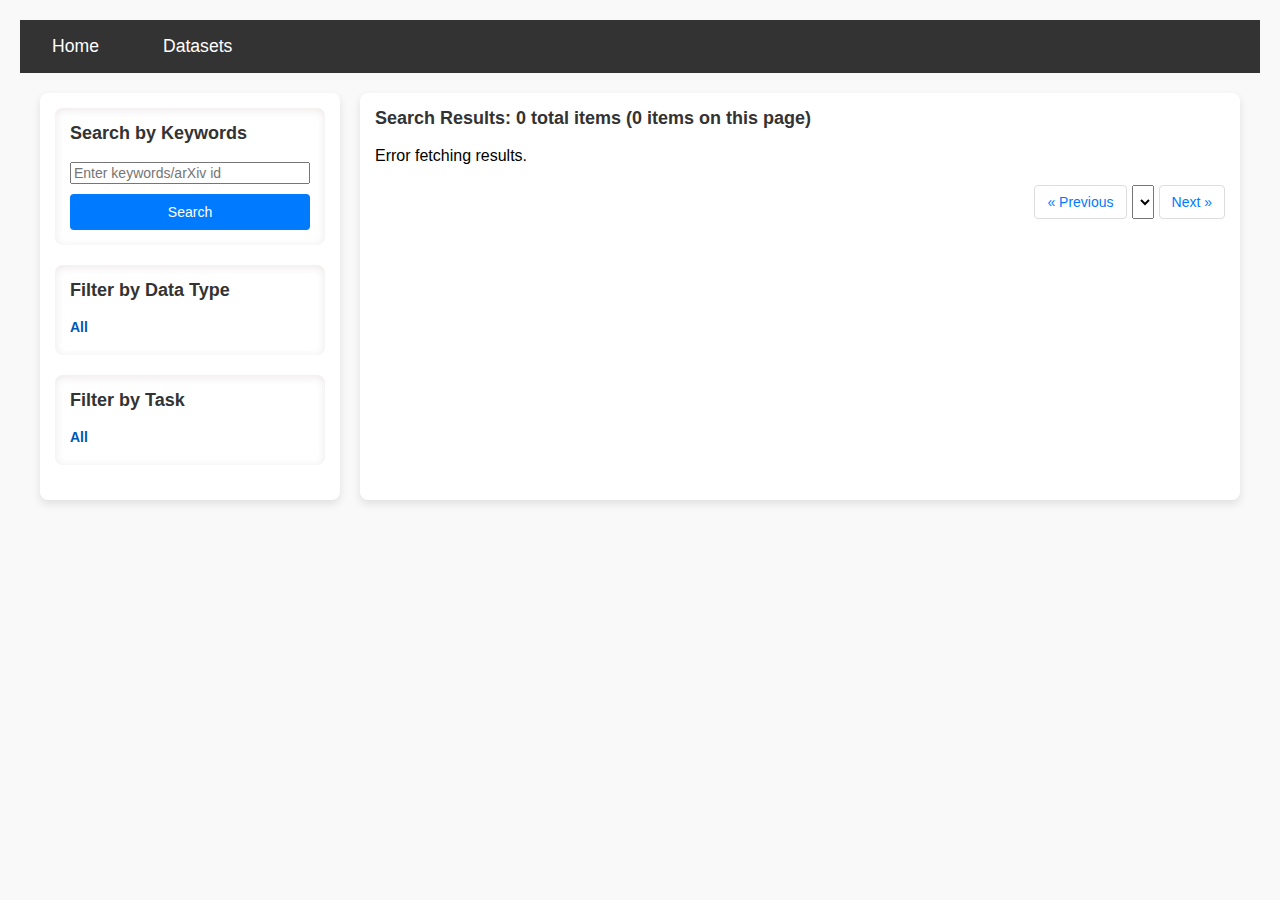
==== index.html @ 77063c3a "add dataset homepage" ====
<!DOCTYPE html>
<html lang="zh-CN">
<head>
    <meta charset="UTF-8">
    <meta name="viewport" content="width=device-width, initial-scale=1.0">
    <title>ChatPD</title>
    <!-- <link rel="stylesheet" href="static/css/styles.css"> -->
    <link rel="stylesheet" href="static/css/styles.css">
    <script src="static/js/script.js"></script>

</head>
<body>
    <nav class="top-nav">
        <ul>
            <li><a href="/">Home</a></li>
            <li><a href="datasets">Datasets</a></li>
        </ul>
    </nav>
    <div class="container">
        <!-- 侧边栏 -->
        <div class="sidebar">
            <!-- 搜索关键词 -->
            <div class="filter-container">
                <h3>Search by Keywords</h3>
                <form id="search-form">
                    <input type="text" id="keywords" name="keywords" placeholder="Enter keywords/arXiv id">
                    <input type="hidden" id="data_type" name="data_type" value="All">
                    <input type="hidden" id="task" name="task" value="All">
                    <button type="submit">Search</button>
                </form>
            </div>

            <!-- Data Type 筛选栏 -->
            <div class="filter-container" id="data-type-filter">
                <h3>Filter by Data Type</h3>
                <a href="#" data-type="All" class="filter-link active">All</a>
                <!-- 动态填充 Data Types -->
            </div>

            <!-- Task 筛选栏 -->
            <div class="filter-container" id="task-filter">
                <h3>Filter by Task</h3>
                <a href="#" data-task="All" class="filter-link active">All</a>
                <!-- 动态填充 Tasks -->
            </div>
        </div>

        <!-- 搜索结果 -->
        <div class="results">
            <h3 id="results-count">Search Results: 0 total items (0 items on this page)</h3>
            <div id="results-list">
                <p>No results found.</p>
            </div>
            <div class="pagination-container">
                <div class="pagination">
                    <button id="prev-page" disabled>&laquo; Previous</button>
                    <select id="page-selector"></select>
                    <button id="next-page" disabled>Next &raquo;</button>
                </div>
            </div>
        </div>
    </div>

</body>
</html>
---- static/css/styles.css ----
body {
    font-family: Arial, sans-serif;
    background-color: #f9f9f9;
    margin: 0;
    padding: 20px;
}

.container {
    display: grid;
    grid-template-columns: 300px 1fr;
    gap: 20px;
    max-width: 1200px;
    margin: 0 auto;
}

.sidebar {
    background: #fff;
    border-radius: 8px;
    padding: 15px;
    box-shadow: 0 4px 8px rgba(0, 0, 0, 0.1);
    overflow-y: auto;
    max-height: calc(100vh - 40px);
}

.sidebar h3 {
    margin-top: 0;
    font-size: 18px;
    color: #333;
}

.filter-section {
    margin-bottom: 20px;
    padding-bottom: 15px;
    border-bottom: 1px solid #ddd;
}

.sidebar a {
    text-decoration: none;
    color: #007bff;
    display: block;
    margin: 5px 0;
    font-size: 14px;
    white-space: nowrap;
    overflow: hidden;
    text-overflow: ellipsis;
}

.sidebar a.active {
    font-weight: bold;
    color: #0056b3;
}

.results {
    background: #fff;
    border-radius: 8px;
    padding: 15px;
    box-shadow: 0 4px 8px rgba(0, 0, 0, 0.1);
}

.results h3 {
    margin-top: 0;
    font-size: 18px;
    color: #333;
}

.result-item {
    padding: 10px;
    border-bottom: 1px solid #ddd;
}

.result-item:last-child {
    border-bottom: none;
}

.result-item h4 {
    margin: 0;
    font-size: 16px;
    color: #007bff;
}

.result-item p {
    margin: 5px 0;
    font-size: 14px;
    color: #555;
}

.pagination-container {
    display: flex;
    justify-content: flex-end;
    align-items: center;
    margin-top: 20px;
    width: 100%;
}

.pagination {
    display: flex;
    gap: 5px;
}

.pagination a,
.pagination span,
.pagination button {
    text-decoration: none;
    color: #007bff;
    padding: 8px 12px;
    border: 1px solid #ddd;
    border-radius: 4px;
    font-size: 14px;
    display: inline-block;
    text-align: center;
    background: none;
    cursor: pointer;
}

.pagination a.active,
.pagination button.active {
    font-weight: bold;
    background-color: #007bff;
    color: #fff;
}

.pagination span.ellipsis {
    background: transparent;
    border: none;
    color: #555;
    padding: 8px 12px;
}

.pagination a:hover,
.pagination button:hover {
    background-color: #e8f1ff;
}

.filter-container {
    background: #fff;
    border-radius: 8px;
    padding: 15px;
    box-shadow: inset 0 2px 8px rgba(207, 196, 196, 0.4);
    margin-bottom: 20px;
}

.filter-container input[type="text"] {
    box-sizing: border-box;
    max-width: 100%;
    font-size: 14px;
}

.filter-container button {
    font-size: 14px;
    max-width: 100%;
    background-color: #007bff; /* 按钮背景颜色 */
    color: #fff; /* 按钮文字颜色 */
    padding: 10px 15px; /* 调整内边距让按钮更显眼 */
    border: none; /* 移除默认边框 */
    border-radius: 4px; /* 圆角让按钮更现代化 */
    cursor: pointer; /* 鼠标悬停时显示为手势 */
    transition: background-color 0.3s ease, transform 0.2s ease; /* 添加平滑过渡效果 */
}

.filter-container button:hover {
    background-color: #0056b3; /* 悬停时的背景颜色 */
    transform: scale(1.05); /* 悬停时按钮略微放大 */
}

.filter-container button:active {
    background-color: #003f7f; /* 点击时的背景颜色 */
    transform: scale(0.98); /* 点击时按钮略微缩小 */
}


.filter-container form {
    display: flex;
    flex-direction: column;
    gap: 10px;
}

.filter-link {
    cursor: pointer;
}

@media (max-width: 768px) {
    .container {
        grid-template-columns: 1fr;
    }

    .sidebar {
        max-height: 300px;
        overflow-y: auto;
    }
}

/* 新增导航栏样式 */
.top-nav {
    background-color: #333;
    padding: 1rem;
}

.top-nav ul {
    list-style: none;
    margin: 0;
    padding: 0;
    display: flex;
    gap: 2rem;
}

.top-nav a {
    color: white;
    text-decoration: none;
    font-size: 1.1rem;
    padding: 0.5rem 1rem;
    border-radius: 4px;
}

.top-nav a:hover {
    background-color: #555;
}

/* 调整原有容器位置 */
.container {
    margin-top: 20px; /* 给导航栏留出空间 */
}

/* 数据集页面样式 */
.dataset-list {
    display: grid;
    gap: 1.5rem;
    padding: 20px;
}

.dataset-card {
    background: white;
    border-radius: 8px;
    padding: 1.5rem;
    box-shadow: 0 2px 4px rgba(0,0,0,0.1);
    transition: transform 0.2s;
}

.dataset-card:hover {
    transform: translateY(-3px);
}

.dataset-card h3 {
    color: #2c3e50;
    margin-bottom: 0.5rem;
}

.dataset-meta {
    margin-top: 1rem;
    display: flex;
    gap: 1rem;
    color: #7f8c8d;
    font-size: 0.9em;
}
---- static/css/styles.css ----
body {
    font-family: Arial, sans-serif;
    background-color: #f9f9f9;
    margin: 0;
    padding: 20px;
}

.container {
    display: grid;
    grid-template-columns: 300px 1fr;
    gap: 20px;
    max-width: 1200px;
    margin: 0 auto;
}

.sidebar {
    background: #fff;
    border-radius: 8px;
    padding: 15px;
    box-shadow: 0 4px 8px rgba(0, 0, 0, 0.1);
    overflow-y: auto;
    max-height: calc(100vh - 40px);
}

.sidebar h3 {
    margin-top: 0;
    font-size: 18px;
    color: #333;
}

.filter-section {
    margin-bottom: 20px;
    padding-bottom: 15px;
    border-bottom: 1px solid #ddd;
}

.sidebar a {
    text-decoration: none;
    color: #007bff;
    display: block;
    margin: 5px 0;
    font-size: 14px;
    white-space: nowrap;
    overflow: hidden;
    text-overflow: ellipsis;
}

.sidebar a.active {
    font-weight: bold;
    color: #0056b3;
}

.results {
    background: #fff;
    border-radius: 8px;
    padding: 15px;
    box-shadow: 0 4px 8px rgba(0, 0, 0, 0.1);
}

.results h3 {
    margin-top: 0;
    font-size: 18px;
    color: #333;
}

.result-item {
    padding: 10px;
    border-bottom: 1px solid #ddd;
}

.result-item:last-child {
    border-bottom: none;
}

.result-item h4 {
    margin: 0;
    font-size: 16px;
    color: #007bff;
}

.result-item p {
    margin: 5px 0;
    font-size: 14px;
    color: #555;
}

.pagination-container {
    display: flex;
    justify-content: flex-end;
    align-items: center;
    margin-top: 20px;
    width: 100%;
}

.pagination {
    display: flex;
    gap: 5px;
}

.pagination a,
.pagination span,
.pagination button {
    text-decoration: none;
    color: #007bff;
    padding: 8px 12px;
    border: 1px solid #ddd;
    border-radius: 4px;
    font-size: 14px;
    display: inline-block;
    text-align: center;
    background: none;
    cursor: pointer;
}

.pagination a.active,
.pagination button.active {
    font-weight: bold;
    background-color: #007bff;
    color: #fff;
}

.pagination span.ellipsis {
    background: transparent;
    border: none;
    color: #555;
    padding: 8px 12px;
}

.pagination a:hover,
.pagination button:hover {
    background-color: #e8f1ff;
}

.filter-container {
    background: #fff;
    border-radius: 8px;
    padding: 15px;
    box-shadow: inset 0 2px 8px rgba(207, 196, 196, 0.4);
    margin-bottom: 20px;
}

.filter-container input[type="text"] {
    box-sizing: border-box;
    max-width: 100%;
    font-size: 14px;
}

.filter-container button {
    font-size: 14px;
    max-width: 100%;
    background-color: #007bff; /* 按钮背景颜色 */
    color: #fff; /* 按钮文字颜色 */
    padding: 10px 15px; /* 调整内边距让按钮更显眼 */
    border: none; /* 移除默认边框 */
    border-radius: 4px; /* 圆角让按钮更现代化 */
    cursor: pointer; /* 鼠标悬停时显示为手势 */
    transition: background-color 0.3s ease, transform 0.2s ease; /* 添加平滑过渡效果 */
}

.filter-container button:hover {
    background-color: #0056b3; /* 悬停时的背景颜色 */
    transform: scale(1.05); /* 悬停时按钮略微放大 */
}

.filter-container button:active {
    background-color: #003f7f; /* 点击时的背景颜色 */
    transform: scale(0.98); /* 点击时按钮略微缩小 */
}


.filter-container form {
    display: flex;
    flex-direction: column;
    gap: 10px;
}

.filter-link {
    cursor: pointer;
}

@media (max-width: 768px) {
    .container {
        grid-template-columns: 1fr;
    }

    .sidebar {
        max-height: 300px;
        overflow-y: auto;
    }
}

/* 新增导航栏样式 */
.top-nav {
    background-color: #333;
    padding: 1rem;
}

.top-nav ul {
    list-style: none;
    margin: 0;
    padding: 0;
    display: flex;
    gap: 2rem;
}

.top-nav a {
    color: white;
    text-decoration: none;
    font-size: 1.1rem;
    padding: 0.5rem 1rem;
    border-radius: 4px;
}

.top-nav a:hover {
    background-color: #555;
}

/* 调整原有容器位置 */
.container {
    margin-top: 20px; /* 给导航栏留出空间 */
}

/* 数据集页面样式 */
.dataset-list {
    display: grid;
    gap: 1.5rem;
    padding: 20px;
}

.dataset-card {
    background: white;
    border-radius: 8px;
    padding: 1.5rem;
    box-shadow: 0 2px 4px rgba(0,0,0,0.1);
    transition: transform 0.2s;
}

.dataset-card:hover {
    transform: translateY(-3px);
}

.dataset-card h3 {
    color: #2c3e50;
    margin-bottom: 0.5rem;
}

.dataset-meta {
    margin-top: 1rem;
    display: flex;
    gap: 1rem;
    color: #7f8c8d;
    font-size: 0.9em;
}
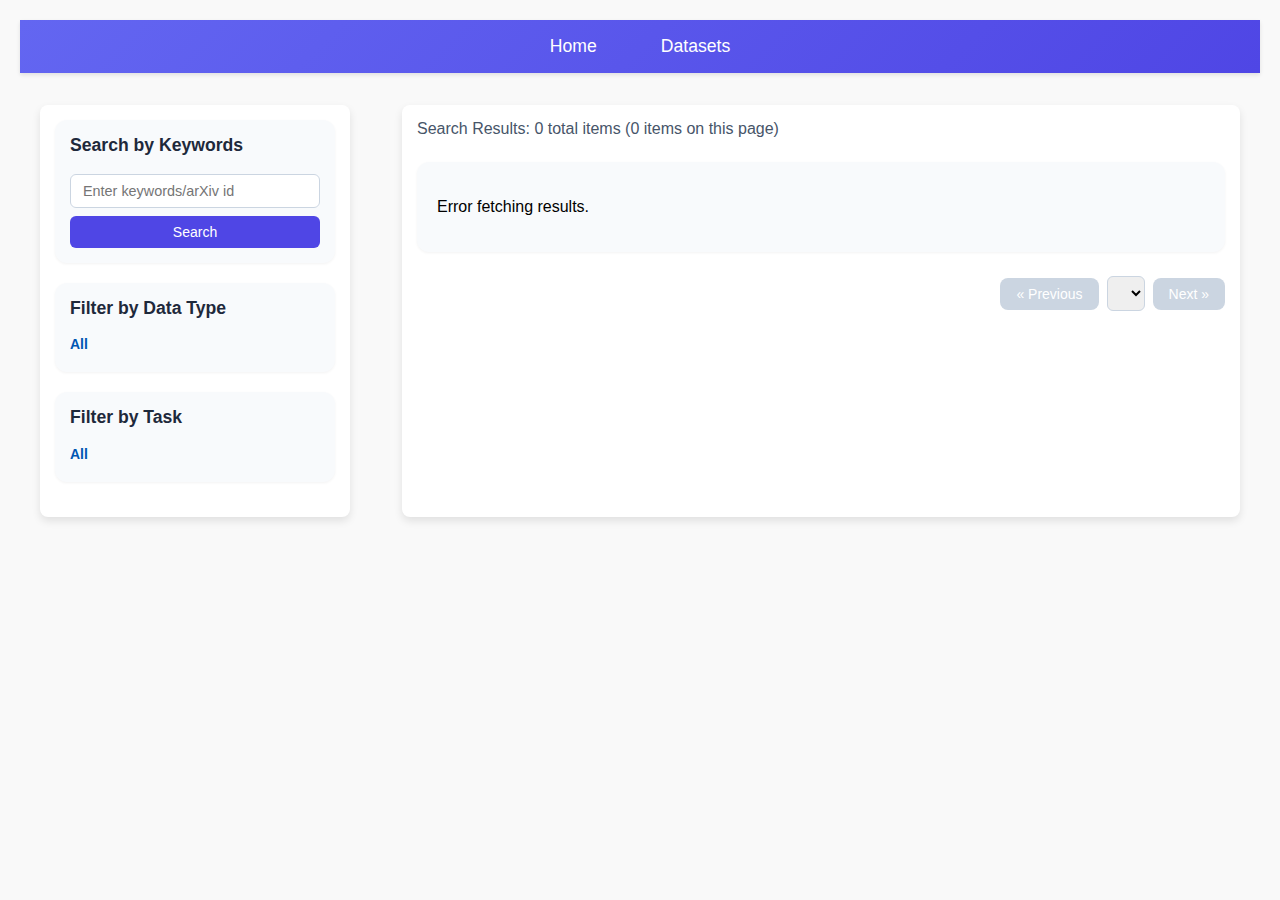
==== commit cb81028a: "update new web front end" ====
--- a/index.html
+++ b/index.html
@@ -4,16 +4,142 @@
     <meta charset="UTF-8">
     <meta name="viewport" content="width=device-width, initial-scale=1.0">
     <title>ChatPD</title>
-    <!-- <link rel="stylesheet" href="static/css/styles.css"> -->
     <link rel="stylesheet" href="static/css/styles.css">
     <script src="static/js/script.js"></script>
-
+    <style>
+        .top-nav {
+            background: linear-gradient(135deg, #6366f1 0%, #4f46e5 100%);
+            padding: 1rem 0;
+            box-shadow: 0 2px 4px rgba(0,0,0,0.1);
+        }
+        .top-nav ul {
+            display: flex;
+            justify-content: center;
+            gap: 2rem;
+            margin: 0;
+            padding: 0;
+            list-style: none;
+        }
+        .top-nav a {
+            color: white;
+            text-decoration: none;
+            font-weight: 500;
+            padding: 0.5rem 1rem;
+            border-radius: 0.5rem;
+            transition: background-color 0.3s;
+        }
+        .top-nav a:hover {
+            background-color: rgba(255,255,255,0.1);
+        }
+        .container {
+            max-width: 1200px;
+            margin: 2rem auto;
+            padding: 0 1rem;
+            display: flex;
+        }
+        .sidebar {
+            width: 280px;
+            margin-right: 2rem;
+        }
+        .filter-container {
+            background-color: #f8fafc;
+            border-radius: 0.75rem;
+            box-shadow: 0 1px 3px rgba(0,0,0,0.05);
+        }
+        .filter-container h3 {
+            margin-top: 0;
+            font-size: 1.1rem;
+            color: #1e293b;
+        }
+        .filter-link {
+            display: block;
+            color: #64748b;
+            text-decoration: none;
+            transition: color 0.3s;
+        }
+        .filter-link:hover {
+            color: #4f46e5;
+        }
+        .filter-link.active {
+            color: #4f46e5;
+            font-weight: 500;
+        }
+        #search-form {
+            display: flex;
+            gap: 0.5rem;
+        }
+        #search-form input[type="text"] {
+            flex: 1;
+            padding: 0.5rem 0.75rem;
+            border: 1px solid #cbd5e1;
+            border-radius: 0.375rem;
+            font-size: 0.9rem;
+        }
+        #search-form button {
+            background: #4f46e5;
+            color: white;
+            border: none;
+            border-radius: 0.375rem;
+            padding: 0.5rem 1rem;
+            cursor: pointer;
+            transition: background-color 0.3s;
+        }
+        #search-form button:hover {
+            background: #4338ca;
+        }
+        .results {
+            flex: 1;
+        }
+        #results-count {
+            margin-top: 0;
+            margin-bottom: 1.5rem;
+            color: #475569;
+            font-size: 1rem;
+            font-weight: 500;
+        }
+        #results-list {
+            background-color: #f8fafc;
+            border-radius: 0.75rem;
+            padding: 1.25rem;
+            box-shadow: 0 1px 3px rgba(0,0,0,0.05);
+        }
+        .pagination-container {
+            margin-top: 1.5rem;
+        }
+        .pagination {
+            display: flex;
+            justify-content: center;
+            align-items: center;
+            gap: 0.5rem;
+        }
+        .pagination button {
+            padding: 0.5rem 1rem;
+            border: none;
+            background: #4f46e5;
+            color: white;
+            border-radius: 0.5rem;
+            cursor: pointer;
+            transition: background-color 0.3s;
+        }
+        .pagination button:disabled {
+            background: #cbd5e1;
+            cursor: not-allowed;
+        }
+        .pagination button:hover:not(:disabled) {
+            background: #4338ca;
+        }
+        #page-selector {
+            padding: 0.5rem;
+            border: 1px solid #cbd5e1;
+            border-radius: 0.375rem;
+        }
+    </style>
 </head>
 <body>
     <nav class="top-nav">
         <ul>
             <li><a href="/">Home</a></li>
-            <li><a href="datasets">Datasets</a></li>
+            <li><a href="/datasets">Datasets</a></li>
         </ul>
     </nav>
     <div class="container">
@@ -60,7 +186,6 @@
             </div>
         </div>
     </div>
-
 </body>
 </html>
 
--- a/static/css/styles.css
+++ b/static/css/styles.css
@@ -221,10 +221,39 @@
 }
 
 /* 数据集页面样式 */
+.datasets-container {
+    display: block !important;
+    padding: 20px;
+}
+
+.datasets-container h1 {
+    margin-top: 0;
+    margin-bottom: 10px;
+    color: #2c3e50;
+}
+
+.datasets-container .description {
+    color: #666;
+    margin-bottom: 2rem;
+}
+
+.dataset-search {
+    margin-bottom: 2rem;
+}
+
+.dataset-search input {
+    width: 100%;
+    padding: 10px 15px;
+    border: 1px solid #ddd;
+    border-radius: 4px;
+    font-size: 1rem;
+    box-shadow: 0 1px 3px rgba(0,0,0,0.1);
+}
+
 .dataset-list {
     display: grid;
+    grid-template-columns: repeat(auto-fill, minmax(300px, 1fr));
     gap: 1.5rem;
-    padding: 20px;
 }
 
 .dataset-card {
@@ -232,22 +261,239 @@
     border-radius: 8px;
     padding: 1.5rem;
     box-shadow: 0 2px 4px rgba(0,0,0,0.1);
-    transition: transform 0.2s;
+    transition: transform 0.2s, box-shadow 0.2s;
 }
 
 .dataset-card:hover {
     transform: translateY(-3px);
+    box-shadow: 0 4px 8px rgba(0,0,0,0.15);
 }
 
 .dataset-card h3 {
     color: #2c3e50;
+    margin-top: 0;
     margin-bottom: 0.5rem;
+}
+
+.dataset-card h3 a {
+    color: #2c3e50;
+    text-decoration: none;
+}
+
+.dataset-card h3 a:hover {
+    color: #3498db;
+    text-decoration: underline;
 }
 
 .dataset-meta {
     margin-top: 1rem;
     display: flex;
     gap: 1rem;
+    color: #666;
+    font-size: 0.9rem;
+}
+
+.loading, .error, .no-results {
+    grid-column: 1 / -1;
+    padding: 2rem;
+    text-align: center;
+    background: white;
+    border-radius: 8px;
+    box-shadow: 0 2px 4px rgba(0,0,0,0.1);
+}
+
+.error {
+    color: #e74c3c;
+}
+
+.no-results {
     color: #7f8c8d;
-    font-size: 0.9em;
+}
+
+/* 数据集详情页样式 */
+.dataset-detail-container {
+    display: block !important;
+    padding: 20px;
+}
+
+.dataset-header {
+    display: flex;
+    justify-content: space-between;
+    align-items: center;
+    margin-bottom: 2rem;
+    padding-bottom: 1rem;
+    border-bottom: 1px solid #eee;
+}
+
+.dataset-header h1 {
+    margin: 0;
+    color: #2c3e50;
+}
+
+.dataset-link {
+    display: inline-block;
+    padding: 8px 16px;
+    background-color: #3498db;
+    color: white;
+    text-decoration: none;
+    border-radius: 4px;
+    font-weight: bold;
+    transition: background-color 0.2s;
+}
+
+.dataset-link:hover {
+    background-color: #2980b9;
+}
+
+.dataset-info {
+    margin-bottom: 3rem;
+}
+
+.info-section {
+    background: white;
+    padding: 2rem;
+    border-radius: 8px;
+    box-shadow: 0 2px 4px rgba(0,0,0,0.1);
+    margin-bottom: 2rem;
+}
+
+.info-section h2 {
+    margin-top: 0;
+    margin-bottom: 1.5rem;
+    color: #2c3e50;
+    border-bottom: 2px solid #f1f1f1;
+    padding-bottom: 0.5rem;
+}
+
+.info-grid {
+    display: grid;
+    grid-template-columns: repeat(auto-fill, minmax(400px, 1fr));
+    gap: 1.5rem;
+}
+
+.info-item {
+    display: flex;
+    flex-direction: column;
+    gap: 0.5rem;
+}
+
+.info-item .label {
+    font-weight: bold;
+    color: #7f8c8d;
+}
+
+.info-item .value {
+    color: #2c3e50;
+}
+
+.info-item .value a {
+    color: #3498db;
+    text-decoration: none;
+}
+
+.info-item .value a:hover {
+    text-decoration: underline;
+}
+
+.citation-box {
+    background-color: #f8f9fa;
+    padding: 1.5rem;
+    border-radius: 4px;
+    border-left: 4px solid #3498db;
+    font-family: monospace;
+    white-space: pre-wrap;
+    overflow-x: auto;
+    color: #2c3e50;
+}
+
+.dataset-usage {
+    background: white;
+    padding: 2rem;
+    border-radius: 8px;
+    box-shadow: 0 2px 4px rgba(0,0,0,0.1);
+}
+
+.dataset-usage h2 {
+    margin-top: 0;
+    margin-bottom: 1.5rem;
+    color: #2c3e50;
+    border-bottom: 2px solid #f1f1f1;
+    padding-bottom: 0.5rem;
+}
+
+.search-filter {
+    margin-bottom: 1.5rem;
+}
+
+.search-filter input {
+    width: 100%;
+    padding: 10px 15px;
+    border: 1px solid #ddd;
+    border-radius: 4px;
+    font-size: 1rem;
+    box-shadow: 0 1px 3px rgba(0,0,0,0.1);
+}
+
+.paper-list {
+    display: grid;
+    gap: 1.5rem;
+}
+
+.paper-card {
+    border: 1px solid #eee;
+    border-radius: 8px;
+    padding: 1.5rem;
+    transition: box-shadow 0.2s;
+}
+
+.paper-card:hover {
+    box-shadow: 0 4px 8px rgba(0,0,0,0.1);
+}
+
+.paper-header {
+    display: flex;
+    justify-content: space-between;
+    align-items: flex-start;
+    margin-bottom: 1rem;
+    gap: 1rem;
+}
+
+.paper-header h3 {
+    margin: 0;
+    color: #2c3e50;
+    font-size: 1.2rem;
+}
+
+.arxiv-link {
+    color: white;
+    background-color: #e74c3c;
+    padding: 4px 8px;
+    border-radius: 4px;
+    text-decoration: none;
+    font-size: 0.8rem;
+    white-space: nowrap;
+}
+
+.arxiv-link:hover {
+    background-color: #c0392b;
+}
+
+.paper-meta {
+    display: flex;
+    flex-wrap: wrap;
+    gap: 1rem;
+}
+
+.meta-item {
+    display: flex;
+    gap: 0.5rem;
+}
+
+.meta-item .label {
+    color: #7f8c8d;
+}
+
+.meta-item .value {
+    color: #2c3e50;
+    font-weight: bold;
 }